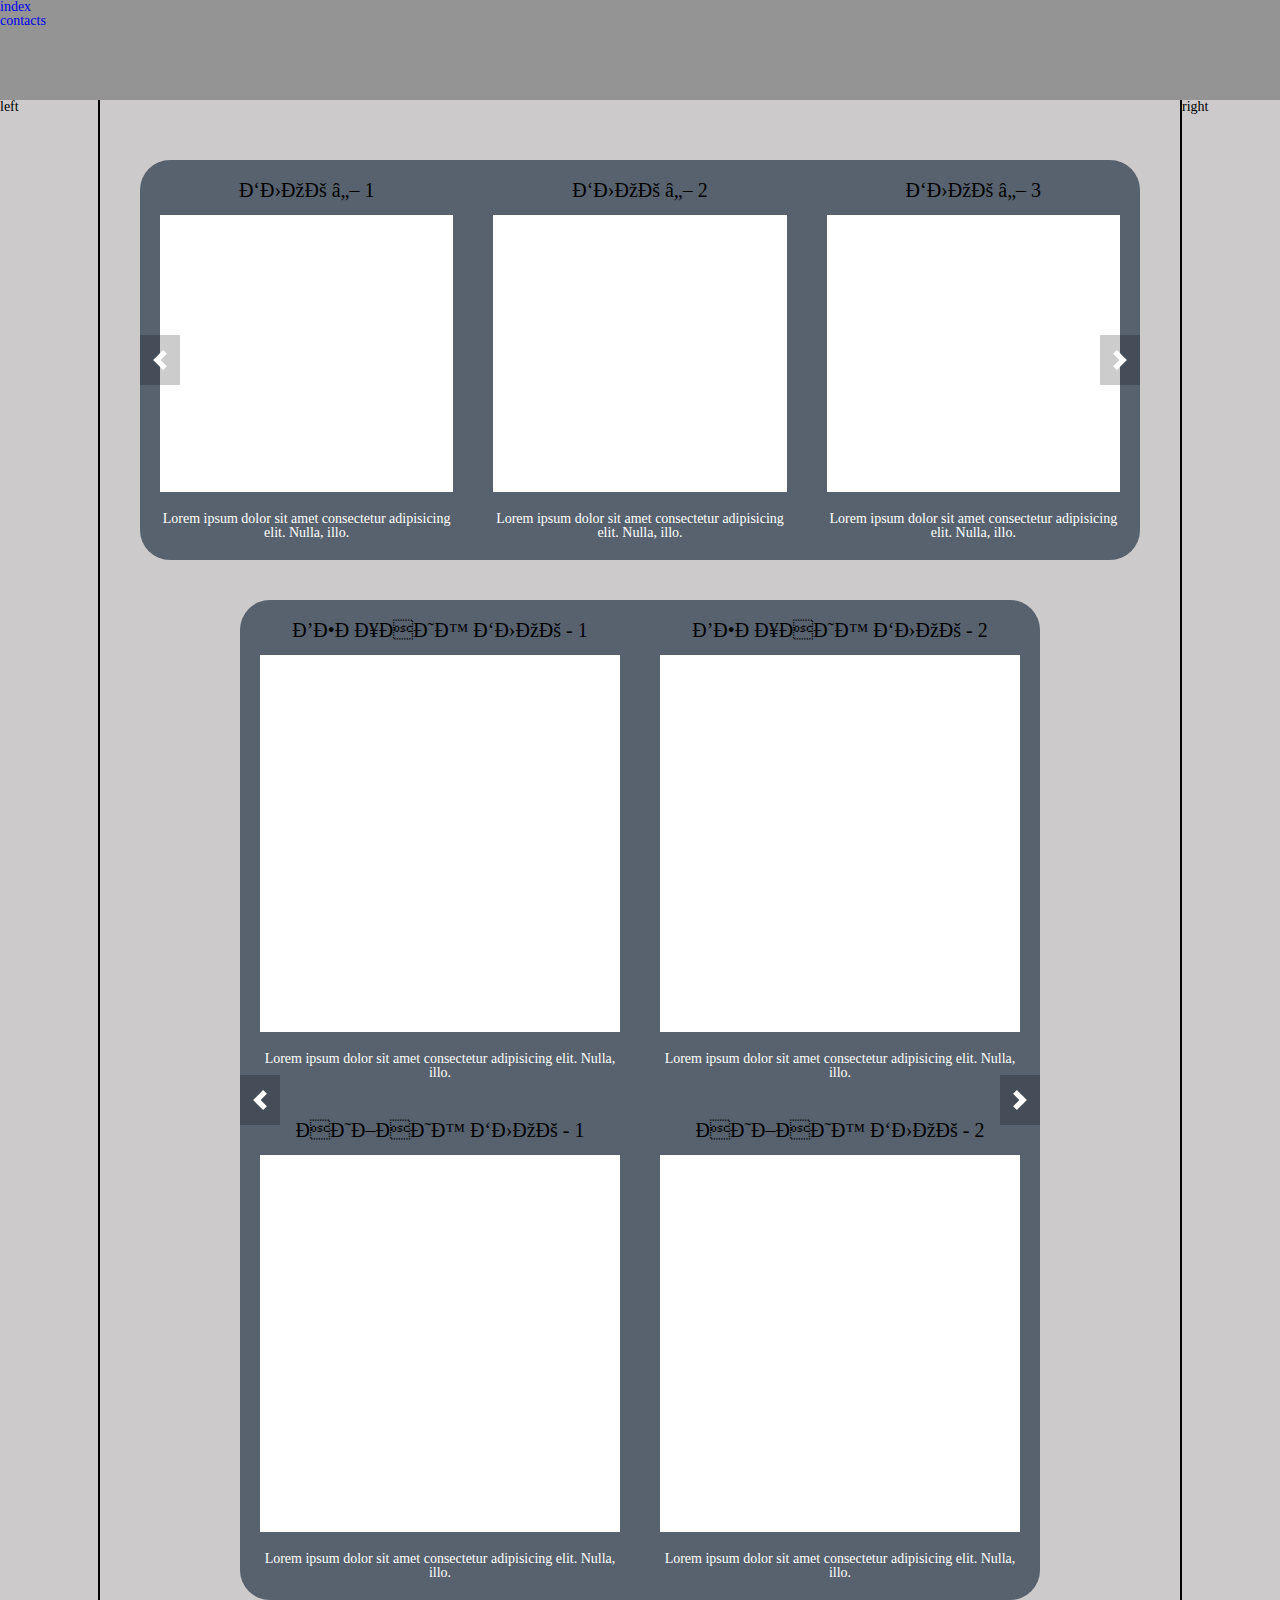
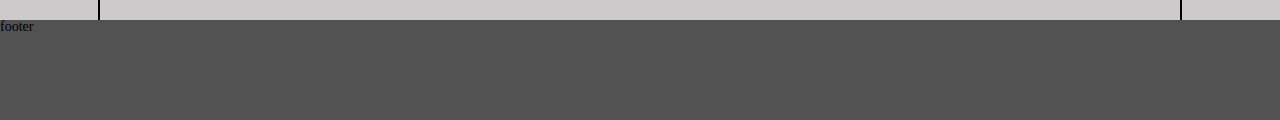
==== index.html @ 80ca8f9a "first commit" ====
<!DOCTYPE html>
<html lang="ru"
<head>
	<title>Web Page</title>
	<link rel="stylesheet" type="text/css" href="css/styles.css">
	<meta html-equiv="Content-type" content="text/html; charset=UTF-8" />
	<meta name="viewport" content="width=device-width, initial-scale=1.0">

	<!-- ChiefSlider CSS -->
	<link rel="stylesheet" href="/css/chief-slider.css">
	<!-- ChiefSlider JavaScript -->
	<script defer src="/js/chief-slider.js"></script>
	
</head>
<body>



<div class="wrapper">
	<div class="header">
		<ul class="li"><a href="index.html">index</a></ul>
		<ul class="li"><a href="html/Contacts.html">contacts</a></ul>
	</div>
	<div class="body">
		<div class="body__left">left</div>
		<div class="body__center">
			
			<div class="slider slider-1">
				<div class="slider__container container-1">
				  <div class="slider__wrapper">
					<div class="slider__items">
					  <div class="slider__item">
						<div class="slider__item-card">
							<div class="slider__item-card-title">БЛОК № 1</div>
							<div class="slider__item-card-igm"></div>
							<div class="slider__item-card-text">Lorem ipsum dolor sit amet consectetur adipisicing elit. Nulla, illo.</div>
						</div>
					  </div>
					  <div class="slider__item">
						<div class="slider__item-card">
							<div class="slider__item-card-title">БЛОК № 2</div>
							<div class="slider__item-card-igm"></div>
							<div class="slider__item-card-text">Lorem ipsum dolor sit amet consectetur adipisicing elit. Nulla, illo.</div>
						</div>
					  </div>
					  <div class="slider__item">
						<div class="slider__item-card">
							<div class="slider__item-card-title">БЛОК № 3</div>
							<div class="slider__item-card-igm"></div>
							<div class="slider__item-card-text">Lorem ipsum dolor sit amet consectetur adipisicing elit. Nulla, illo.</div>
						</div>
					  </div>
					  <div class="slider__item">
						<div class="slider__item-card">
							<div class="slider__item-card-title">БЛОК № 4</div>
							<div class="slider__item-card-igm"></div>
							<div class="slider__item-card-text">Lorem ipsum dolor sit amet consectetur adipisicing elit. Nulla, illo.</div>
						</div>
					  </div>
					  <div class="slider__item">
						<div class="slider__item-card">
							<div class="slider__item-card-title">БЛОК № 5</div>
							<div class="slider__item-card-igm"></div>
							<div class="slider__item-card-text">Lorem ipsum dolor sit amet consectetur adipisicing elit. Nulla, illo.</div>
						</div>
					  </div>
					  <div class="slider__item">
						<div class="slider__item-card">
							<div class="slider__item-card-title">БЛОК № 6</div>
							<div class="slider__item-card-igm"></div>
							<div class="slider__item-card-text">Lorem ipsum dolor sit amet consectetur adipisicing elit. Nulla, illo.</div>
						</div>
					  </div>
					  <div class="slider__item">
						<div class="slider__item-card">
							<div class="slider__item-card-title">БЛОК № 7</div>
							<div class="slider__item-card-igm"></div>
							<div class="slider__item-card-text">Lorem ipsum dolor sit amet consectetur adipisicing elit. Nulla, illo.</div>
						</div>
					  </div>
					  <div class="slider__item">
						<div class="slider__item-card">
							<div class="slider__item-card-title">БЛОК № 8</div>
							<div class="slider__item-card-igm"></div>
							<div class="slider__item-card-text">Lorem ipsum dolor sit amet consectetur adipisicing elit. Nulla, illo.</div>
						</div>
					  </div>
					  <div class="slider__item">
						<div class="slider__item-card">
							<div class="slider__item-card-title">БЛОК № 9</div>
							<div class="slider__item-card-igm"></div>
							<div class="slider__item-card-text">Lorem ipsum dolor sit amet consectetur adipisicing elit. Nulla, illo.</div>
						</div>
					  </div>
					  <div class="slider__item">
						<div class="slider__item-card">
							<div class="slider__item-card-title">БЛОК № 10</div>
							<div class="slider__item-card-igm"></div>
							<div class="slider__item-card-text">Lorem ipsum dolor sit amet consectetur adipisicing elit. Nulla, illo.</div>
						</div>
					  </div>
					  <div class="slider__item">
						<div class="slider__item-card">
							<div class="slider__item-card-title">БЛОК № 11</div>
							<div class="slider__item-card-igm"></div>
							<div class="slider__item-card-text">Lorem ipsum dolor sit amet consectetur adipisicing elit. Nulla, illo.</div>
						</div>
					  </div>
					  <div class="slider__item">
						<div class="slider__item-card">
							<div class="slider__item-card-title">БЛОК № 12</div>
							<div class="slider__item-card-igm"></div>
							<div class="slider__item-card-text">Lorem ipsum dolor sit amet consectetur adipisicing elit. Nulla, illo.</div>
						</div>
					  </div>
					  <div class="slider__item">
						<div class="slider__item-card">
							<div class="slider__item-card-title">БЛОК № 13</div>
							<div class="slider__item-card-igm"></div>
							<div class="slider__item-card-text">Lorem ipsum dolor sit amet consectetur adipisicing elit. Nulla, illo.</div>
						</div>
					  </div>
					  <div class="slider__item">
						<div class="slider__item-card">
							<div class="slider__item-card-title">БЛОК № 14</div>
							<div class="slider__item-card-igm"></div>
							<div class="slider__item-card-text">Lorem ipsum dolor sit amet consectetur adipisicing elit. Nulla, illo.</div>
						</div>
					  </div>
					  <div class="slider__item">
						<div class="slider__item-card">
							<div class="slider__item-card-title">БЛОК № 15</div>
							<div class="slider__item-card-igm"></div>
							<div class="slider__item-card-text">Lorem ipsum dolor sit amet consectetur adipisicing elit. Nulla, illo.</div>
						</div>
					  </div>
					  <div class="slider__item">
						<div class="slider__item-card">
							<div class="slider__item-card-title">БЛОК № 16</div>
							<div class="slider__item-card-igm"></div>
							<div class="slider__item-card-text">Lorem ipsum dolor sit amet consectetur adipisicing elit. Nulla, illo.</div>
						</div>
					  </div>
					  <div class="slider__item">
						<div class="slider__item-card">
							<div class="slider__item-card-title">БЛОК № 17</div>
							<div class="slider__item-card-igm"></div>
							<div class="slider__item-card-text">Lorem ipsum dolor sit amet consectetur adipisicing elit. Nulla, illo.</div>
						</div>
					  </div>
					  <div class="slider__item">
						<div class="slider__item-card">
							<div class="slider__item-card-title">БЛОК № 18</div>
							<div class="slider__item-card-igm"></div>
							<div class="slider__item-card-text">Lorem ipsum dolor sit amet consectetur adipisicing elit. Nulla, illo.</div>
						</div>
					  </div>
					</div>
				  </div>
				</div>
				<!-- Кнопки для перехода к предыдущему и следующему слайду -->
				<a href="#" class="slider__control" data-slide="prev"></a>
				<a href="#" class="slider__control" data-slide="next"></a>
			  </div>

			  <div class="slider slider-2">
				<div class="slider__container container-2">
				  <div class="slider__wrapper">
					<div class="slider__items">
					  <div class="slider__item">
						<div class="slider__item-box box">
							<div class="slider__item-box-card">
								<div class="slider__item-card-title">ВЕРХНИЙ БЛОК - 1</div>
								<div class="slider__item-card-igm"></div>
								<div class="slider__item-card-text">Lorem ipsum dolor sit amet consectetur adipisicing elit. Nulla, illo.</div>
							</div>
							<div class="slider__item-box-card">
								<div class="slider__item-card-title">ВЕРХНИЙ БЛОК - 2</div>
								<div class="slider__item-card-igm"></div>
								<div class="slider__item-card-text">Lorem ipsum dolor sit amet consectetur adipisicing elit. Nulla, illo.</div>
							</div>
							<div class="slider__item-box-card">
								<div class="slider__item-card-title">ВЕРХНИЙ БЛОК - 3</div>
								<div class="slider__item-card-igm"></div>
								<div class="slider__item-card-text">Lorem ipsum dolor sit amet consectetur adipisicing elit. Nulla, illo.</div>
							</div>
							<div class="slider__item-box-card">
								<div class="slider__item-card-title">ВЕРХНИЙ БЛОК - 4</div>
								<div class="slider__item-card-igm"></div>
								<div class="slider__item-card-text">Lorem ipsum dolor sit amet consectetur adipisicing elit. Nulla, illo.</div>
							</div>
							<div class="slider__item-box-card">
								<div class="slider__item-card-title">ВЕРХНИЙ БЛОК - 5</div>
								<div class="slider__item-card-igm"></div>
								<div class="slider__item-card-text">Lorem ipsum dolor sit amet consectetur adipisicing elit. Nulla, illo.</div>
							</div>
							<div class="slider__item-box-card">
								<div class="slider__item-card-title">ВЕРХНИЙ БЛОК - 6</div>
								<div class="slider__item-card-igm"></div>
								<div class="slider__item-card-text">Lorem ipsum dolor sit amet consectetur adipisicing elit. Nulla, illo.</div>
							</div>
							<div class="slider__item-box-card">
								<div class="slider__item-card-title">ВЕРХНИЙ БЛОК - 7</div>
								<div class="slider__item-card-igm"></div>
								<div class="slider__item-card-text">Lorem ipsum dolor sit amet consectetur adipisicing elit. Nulla, illo.</div>
							</div>
							<div class="slider__item-box-card">
								<div class="slider__item-card-title">ВЕРХНИЙ БЛОК - 8</div>
								<div class="slider__item-card-igm"></div>
								<div class="slider__item-card-text">Lorem ipsum dolor sit amet consectetur adipisicing elit. Nulla, illo.</div>
							</div>
						</div>
					  </div>
					  <div class="slider__item">
						<div class="slider__item-box box">
							<div class="slider__item-box-card">
								<div class="slider__item-card-title">НИЖНИЙ БЛОК - 1</div>
								<div class="slider__item-card-igm"></div>
								<div class="slider__item-card-text">Lorem ipsum dolor sit amet consectetur adipisicing elit. Nulla, illo.</div>
							</div>
							<div class="slider__item-box-card">
								<div class="slider__item-card-title">НИЖНИЙ БЛОК - 2</div>
								<div class="slider__item-card-igm"></div>
								<div class="slider__item-card-text">Lorem ipsum dolor sit amet consectetur adipisicing elit. Nulla, illo.</div>
							</div>
							<div class="slider__item-box-card">
								<div class="slider__item-card-title">НИЖНИЙ БЛОК - 3</div>
								<div class="slider__item-card-igm"></div>
								<div class="slider__item-card-text">Lorem ipsum dolor sit amet consectetur adipisicing elit. Nulla, illo.</div>
							</div>
							<div class="slider__item-box-card">
								<div class="slider__item-card-title">НИЖНИЙ БЛОК - 4</div>
								<div class="slider__item-card-igm"></div>
								<div class="slider__item-card-text">Lorem ipsum dolor sit amet consectetur adipisicing elit. Nulla, illo.</div>
							</div>
							<div class="slider__item-box-card">
								<div class="slider__item-card-title">НИЖНИЙ БЛОК - 5</div>
								<div class="slider__item-card-igm"></div>
								<div class="slider__item-card-text">Lorem ipsum dolor sit amet consectetur adipisicing elit. Nulla, illo.</div>
							</div>
							<div class="slider__item-box-card">
								<div class="slider__item-card-title">НИЖНИЙ БЛОК - 6</div>
								<div class="slider__item-card-igm"></div>
								<div class="slider__item-card-text">Lorem ipsum dolor sit amet consectetur adipisicing elit. Nulla, illo.</div>
							</div>
							<div class="slider__item-box-card">
								<div class="slider__item-card-title">НИЖНИЙ БЛОК - 7</div>
								<div class="slider__item-card-igm"></div>
								<div class="slider__item-card-text">Lorem ipsum dolor sit amet consectetur adipisicing elit. Nulla, illo.</div>
							</div>
							<div class="slider__item-box-card">
								<div class="slider__item-card-title">НИЖНИЙ БЛОК - 8</div>
								<div class="slider__item-card-igm"></div>
								<div class="slider__item-card-text">Lorem ipsum dolor sit amet consectetur adipisicing elit. Nulla, illo.</div>
							</div>
						</div>
					  </div>
					</div>
				  </div>
				</div>
				<!-- Кнопки для перехода к предыдущему и следующему слайду -->
				<a href="#" class="slider__control" data-slide="prev"></a>
				<a href="#" class="slider__control" data-slide="next"></a>
			  </div>

		</div>
		<div class="body__right">right</div>
	</div>
	<div class="footer">footer</div>
</div>




	<script src="https://code.jquery.com/jquery-3.6.0.slim.min.js" integrity="sha256-u7e5khyithlIdTpu22PHhENmPcRdFiHRjhAuHcs05RI=" crossorigin="anonymous"></script>
	<script src="js/script.js"></script>
	
</body>
</html>
---- css/styles.css ----
* {
  padding: 0;
  margin: 0;
  border: 0;
}

*, *:before, *:after {
  -webkit-box-sizing: border-box;
  box-sizing: border-box;
}

:focus, :active {
  outline: none;
}

a:focus, a:active {
  outline: none;
}

nav, footer, header, aside {
  display: block;
}

html, body {
  height: 100%;
  width: 100%;
  font-size: 100%;
  line-height: 1;
  font-size: 14px;
  -ms-text-size-adjust: 100%;
  -moz-text-size-adjust: 100%;
  -webkit-text-size-adjust: 100%;
}

input, button, textarea {
  font-family: inherit;
}

input::-ms-clear {
  display: none;
}

button {
  cursor: pointer;
}

button::-moz-focus-inner {
  padding: 0;
  border: 0;
}

a, a:visited {
  text-decoration: none;
}

a:hover {
  text-decoration: none;
}

ul li {
  list-style: none;
}

img {
  vertical-align: top;
}

h1, h2, h3, h4, h5, h6 {
  font-size: inherit;
  font-weight: 400;
}

.wrapper {
  min-height: 100%;
  display: -ms-grid;
  display: grid;
  -ms-grid-rows: auto 1fr auto;
  grid-template-rows: auto 1fr auto;
}

.header {
  width: 100%;
  background-color: #949494;
  height: 100px;
}

.body {
  width: 100%;
  background-color: #cccaca;
  display: -ms-grid;
  display: grid;
  -ms-grid-columns: auto 1fr auto;
  grid-template-columns: auto 1fr auto;
}
.body__left {
  width: 100px;
  border-right: 2px solid black;
}
.body__center {
  min-height: 1000px;
  padding: 20px 25px;
  display: -webkit-box;
  display: -ms-flexbox;
  display: flex;
  -webkit-box-orient: vertical;
  -webkit-box-direction: normal;
      -ms-flex-direction: column;
          flex-direction: column;
  -webkit-box-align: center;
      -ms-flex-align: center;
          align-items: center;
}
.body__right {
  width: 100px;
  border-left: 2px solid black;
}

.footer {
  width: 100%;
  height: 100px;
  background-color: #525252;
}

.slider__container {
  border-radius: 30px;
}
.slider__container.container-1 {
  max-width: 1000px;
}
.slider__container.container-2 {
  max-width: 800px;
}
.slider__item-card {
  height: 400px;
  display: -webkit-box;
  display: -ms-flexbox;
  display: flex;
  -webkit-box-orient: vertical;
  -webkit-box-direction: normal;
      -ms-flex-direction: column;
          flex-direction: column;
  background: #57626e;
  padding: 20px;
  -webkit-box-pack: center;
      -ms-flex-pack: center;
          justify-content: center;
  -webkit-box-align: center;
      -ms-flex-align: center;
          align-items: center;
}
.slider__item-card-title {
  font-size: 20px;
  text-align: center;
  margin: 0 0 15px 0;
}
.slider__item-card-igm {
  width: 100%;
  height: 100%;
  background: #fff;
  margin: 0 0 20px 0;
}
.slider__item-card-text {
  color: #fff;
  text-align: center;
}
.slider-1 {
  margin: 40px 0;
}

.slider__item-box-card {
  min-width: 400px;
  min-height: 500px;
  display: -webkit-box;
  display: -ms-flexbox;
  display: flex;
  -webkit-box-orient: vertical;
  -webkit-box-direction: normal;
      -ms-flex-direction: column;
          flex-direction: column;
  background: #57626e;
  padding: 20px;
  -webkit-box-pack: center;
      -ms-flex-pack: center;
          justify-content: center;
  -webkit-box-align: center;
      -ms-flex-align: center;
          align-items: center;
}
.slider__item-card-title {
  font-size: 20px;
  text-align: center;
  margin: 0 0 15px 0;
}
.slider__item-card-igm {
  width: 100%;
  height: 100%;
  background: #fff;
  margin: 0 0 20px 0;
}
.slider__item-card-text {
  color: #fff;
  text-align: center;
}
---- css/chief-slider.css ----
/*!
* chiefSlider
*   site: https://itchief.ru/javascript/slider
*   github: https://github.com/itchief/ui-components
*
* Copyright 2018-2021 Alexander Maltsev
* Licensed under MIT (https://github.com/itchief/ui-components/blob/master/LICENSE)
*/

.slider {
  position: relative;
}

.slider__container {
  overflow: hidden;
}

.slider__wrapper {
  /* overflow: hidden; */
}

.slider__items {
  display: flex;
  transition: transform 0.5s ease;
}
.slider-2 .slider__items {
  flex-wrap: wrap;
}
.slider_disable-transition {
  transition: none;
}

.slider__item {
  flex: 0 0 33.333%;
  max-width: 100%;
  user-select: none;
}

.slider-2 .slider__item {
  flex: 0 0 100%;
}
.slider-2 .slider__item > .box{
  display: flex;
}

/* кнопки влево и вправо */

.slider__control {
  position: absolute;
  top: 50%;
  display: flex;
  align-items: center;
  justify-content: center;
  width: 40px;
  color: #fff;
  text-align: center;
  height: 50px;
  transform: translateY(-50%);
  background: rgba(0, 0, 0, 0.2);
}

.slider__control_hide {
  display: none;
}

.slider__control[data-slide='prev'] {
  left: 0;
}

.slider__control[data-slide='next'] {
  right: 0;
}

.slider__control:hover,
.slider__control:focus {
  color: #fff;
  text-decoration: none;
  outline: 0;
  background: rgba(0, 0, 0, 0.3);
}

.slider__control::before {
  content: '';
  display: inline-block;
  width: 20px;
  height: 20px;
  background: transparent no-repeat center center;
  background-size: 100% 100%;
}

.slider__control[data-slide='prev']::before {
  background-image: url("data:image/svg+xml;charset=utf8,%3Csvg xmlns='http://www.w3.org/2000/svg' fill='%23fff' viewBox='0 0 8 8'%3E%3Cpath d='M5.25 0l-4 4 4 4 1.5-1.5-2.5-2.5 2.5-2.5-1.5-1.5z'/%3E%3C/svg%3E");
}

.slider__control[data-slide='next']::before {
  background-image: url("data:image/svg+xml;charset=utf8,%3Csvg xmlns='http://www.w3.org/2000/svg' fill='%23fff' viewBox='0 0 8 8'%3E%3Cpath d='M2.75 0l-1.5 1.5 2.5 2.5-2.5 2.5 1.5 1.5 4-4-4-4z'/%3E%3C/svg%3E");
}

/* индикаторы */

.slider__indicators {
  position: absolute;
  right: 0;
  bottom: 0;
  left: 0;
  z-index: 15;
  display: flex;
  justify-content: center;
  padding-left: 0;
  margin-right: 15%;
  margin-left: 15%;
  list-style: none;
  margin-top: 0;
  margin-bottom: 0;
}

.slider__indicators li {
  box-sizing: content-box;
  flex: 0 1 auto;
  width: 30px;
  height: 5px;
  margin-right: 3px;
  margin-left: 3px;
  text-indent: -999px;
  cursor: pointer;
  background-color: rgba(255, 255, 255, 0.5);
  background-clip: padding-box;
  border-top: 15px solid transparent;
  border-bottom: 15px solid transparent;
}

.slider__indicators li.active {
  background-color: rgba(255, 255, 255, 0.9);
}
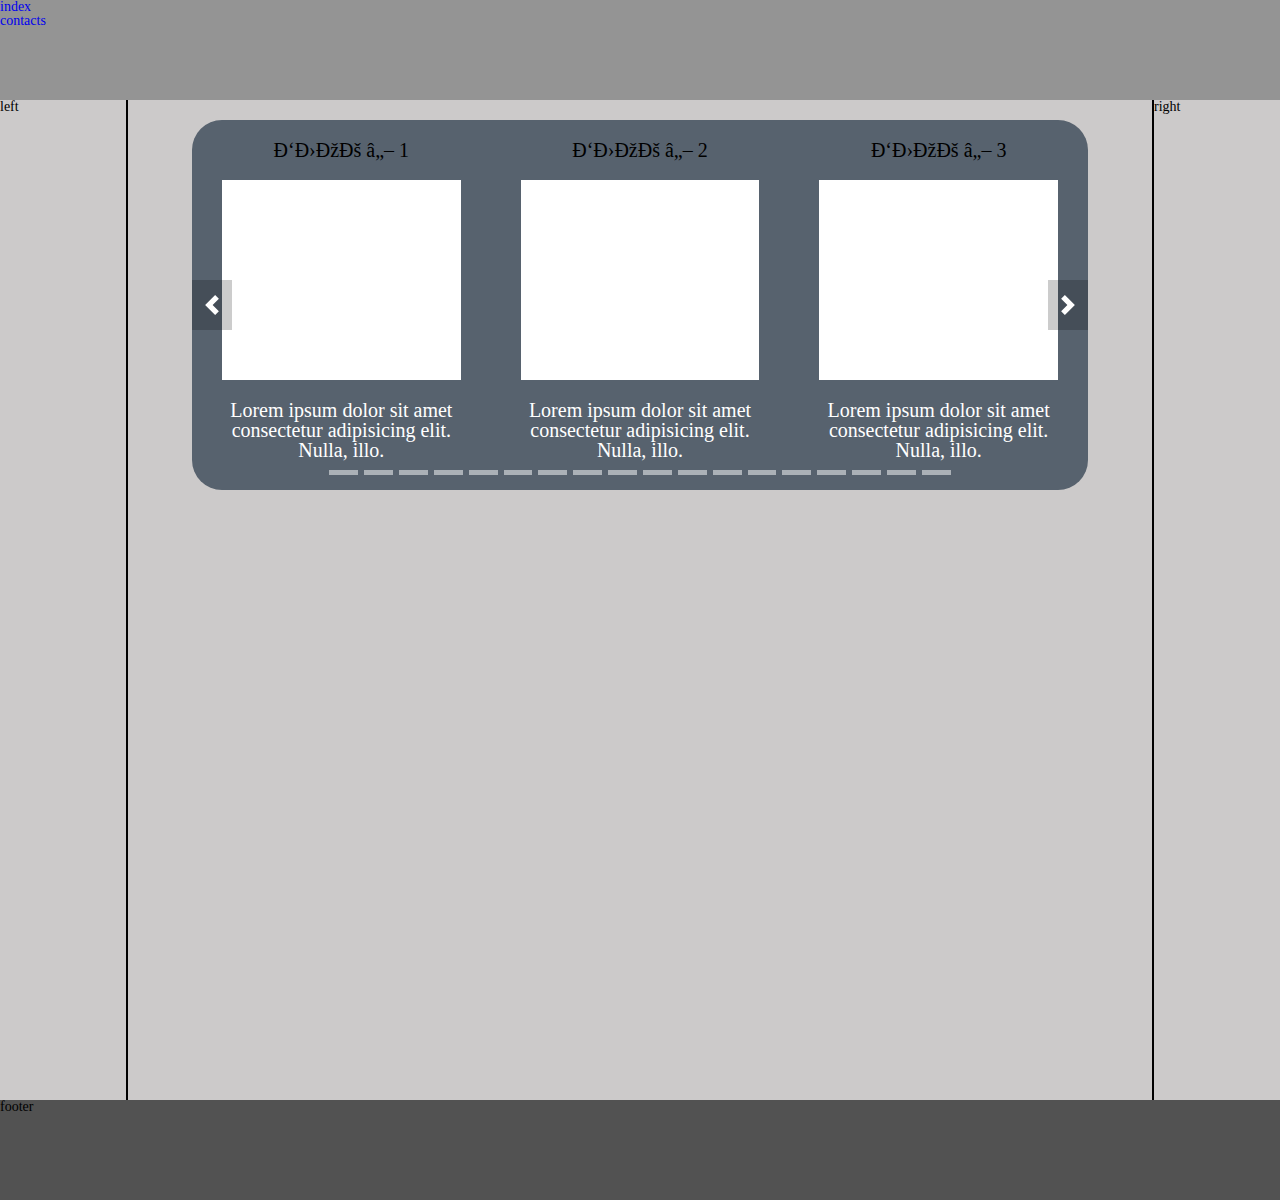
==== commit a3429b49: "master" ====
--- a/index.html
+++ b/index.html
@@ -7,9 +7,9 @@
 	<meta name="viewport" content="width=device-width, initial-scale=1.0">
 
 	<!-- ChiefSlider CSS -->
-	<link rel="stylesheet" href="/css/chief-slider.css">
+	<link rel="stylesheet" href="css/chief-slider.css">
 	<!-- ChiefSlider JavaScript -->
-	<script defer src="/js/chief-slider.js"></script>
+	<script defer src="js/chief-slider.js"></script>
 	
 </head>
 <body>
@@ -161,107 +161,28 @@
 				<!-- Кнопки для перехода к предыдущему и следующему слайду -->
 				<a href="#" class="slider__control" data-slide="prev"></a>
 				<a href="#" class="slider__control" data-slide="next"></a>
+				<ol class="slider__indicators">
+					<li data-slide-to="0"></li>
+					<li data-slide-to="1"></li>
+					<li data-slide-to="2"></li>
+					<li data-slide-to="3"></li>
+					<li data-slide-to="4"></li>
+					<li data-slide-to="5"></li>
+					<li data-slide-to="6"></li>
+					<li data-slide-to="7"></li>
+					<li data-slide-to="8"></li>
+					<li data-slide-to="9"></li>
+					<li data-slide-to="10"></li>
+					<li data-slide-to="11"></li>
+					<li data-slide-to="12"></li>
+					<li data-slide-to="13"></li>
+					<li data-slide-to="14"></li>
+					<li data-slide-to="15"></li>
+					<li data-slide-to="16"></li>
+					<li data-slide-to="17"></li>
+				  </ol>
 			  </div>
 
-			  <div class="slider slider-2">
-				<div class="slider__container container-2">
-				  <div class="slider__wrapper">
-					<div class="slider__items">
-					  <div class="slider__item">
-						<div class="slider__item-box box">
-							<div class="slider__item-box-card">
-								<div class="slider__item-card-title">ВЕРХНИЙ БЛОК - 1</div>
-								<div class="slider__item-card-igm"></div>
-								<div class="slider__item-card-text">Lorem ipsum dolor sit amet consectetur adipisicing elit. Nulla, illo.</div>
-							</div>
-							<div class="slider__item-box-card">
-								<div class="slider__item-card-title">ВЕРХНИЙ БЛОК - 2</div>
-								<div class="slider__item-card-igm"></div>
-								<div class="slider__item-card-text">Lorem ipsum dolor sit amet consectetur adipisicing elit. Nulla, illo.</div>
-							</div>
-							<div class="slider__item-box-card">
-								<div class="slider__item-card-title">ВЕРХНИЙ БЛОК - 3</div>
-								<div class="slider__item-card-igm"></div>
-								<div class="slider__item-card-text">Lorem ipsum dolor sit amet consectetur adipisicing elit. Nulla, illo.</div>
-							</div>
-							<div class="slider__item-box-card">
-								<div class="slider__item-card-title">ВЕРХНИЙ БЛОК - 4</div>
-								<div class="slider__item-card-igm"></div>
-								<div class="slider__item-card-text">Lorem ipsum dolor sit amet consectetur adipisicing elit. Nulla, illo.</div>
-							</div>
-							<div class="slider__item-box-card">
-								<div class="slider__item-card-title">ВЕРХНИЙ БЛОК - 5</div>
-								<div class="slider__item-card-igm"></div>
-								<div class="slider__item-card-text">Lorem ipsum dolor sit amet consectetur adipisicing elit. Nulla, illo.</div>
-							</div>
-							<div class="slider__item-box-card">
-								<div class="slider__item-card-title">ВЕРХНИЙ БЛОК - 6</div>
-								<div class="slider__item-card-igm"></div>
-								<div class="slider__item-card-text">Lorem ipsum dolor sit amet consectetur adipisicing elit. Nulla, illo.</div>
-							</div>
-							<div class="slider__item-box-card">
-								<div class="slider__item-card-title">ВЕРХНИЙ БЛОК - 7</div>
-								<div class="slider__item-card-igm"></div>
-								<div class="slider__item-card-text">Lorem ipsum dolor sit amet consectetur adipisicing elit. Nulla, illo.</div>
-							</div>
-							<div class="slider__item-box-card">
-								<div class="slider__item-card-title">ВЕРХНИЙ БЛОК - 8</div>
-								<div class="slider__item-card-igm"></div>
-								<div class="slider__item-card-text">Lorem ipsum dolor sit amet consectetur adipisicing elit. Nulla, illo.</div>
-							</div>
-						</div>
-					  </div>
-					  <div class="slider__item">
-						<div class="slider__item-box box">
-							<div class="slider__item-box-card">
-								<div class="slider__item-card-title">НИЖНИЙ БЛОК - 1</div>
-								<div class="slider__item-card-igm"></div>
-								<div class="slider__item-card-text">Lorem ipsum dolor sit amet consectetur adipisicing elit. Nulla, illo.</div>
-							</div>
-							<div class="slider__item-box-card">
-								<div class="slider__item-card-title">НИЖНИЙ БЛОК - 2</div>
-								<div class="slider__item-card-igm"></div>
-								<div class="slider__item-card-text">Lorem ipsum dolor sit amet consectetur adipisicing elit. Nulla, illo.</div>
-							</div>
-							<div class="slider__item-box-card">
-								<div class="slider__item-card-title">НИЖНИЙ БЛОК - 3</div>
-								<div class="slider__item-card-igm"></div>
-								<div class="slider__item-card-text">Lorem ipsum dolor sit amet consectetur adipisicing elit. Nulla, illo.</div>
-							</div>
-							<div class="slider__item-box-card">
-								<div class="slider__item-card-title">НИЖНИЙ БЛОК - 4</div>
-								<div class="slider__item-card-igm"></div>
-								<div class="slider__item-card-text">Lorem ipsum dolor sit amet consectetur adipisicing elit. Nulla, illo.</div>
-							</div>
-							<div class="slider__item-box-card">
-								<div class="slider__item-card-title">НИЖНИЙ БЛОК - 5</div>
-								<div class="slider__item-card-igm"></div>
-								<div class="slider__item-card-text">Lorem ipsum dolor sit amet consectetur adipisicing elit. Nulla, illo.</div>
-							</div>
-							<div class="slider__item-box-card">
-								<div class="slider__item-card-title">НИЖНИЙ БЛОК - 6</div>
-								<div class="slider__item-card-igm"></div>
-								<div class="slider__item-card-text">Lorem ipsum dolor sit amet consectetur adipisicing elit. Nulla, illo.</div>
-							</div>
-							<div class="slider__item-box-card">
-								<div class="slider__item-card-title">НИЖНИЙ БЛОК - 7</div>
-								<div class="slider__item-card-igm"></div>
-								<div class="slider__item-card-text">Lorem ipsum dolor sit amet consectetur adipisicing elit. Nulla, illo.</div>
-							</div>
-							<div class="slider__item-box-card">
-								<div class="slider__item-card-title">НИЖНИЙ БЛОК - 8</div>
-								<div class="slider__item-card-igm"></div>
-								<div class="slider__item-card-text">Lorem ipsum dolor sit amet consectetur adipisicing elit. Nulla, illo.</div>
-							</div>
-						</div>
-					  </div>
-					</div>
-				  </div>
-				</div>
-				<!-- Кнопки для перехода к предыдущему и следующему слайду -->
-				<a href="#" class="slider__control" data-slide="prev"></a>
-				<a href="#" class="slider__control" data-slide="next"></a>
-			  </div>
 
 		</div>
 		<div class="body__right">right</div>
--- a/css/styles.css
+++ b/css/styles.css
@@ -93,7 +93,7 @@
   grid-template-columns: auto 1fr auto;
 }
 .body__left {
-  width: 100px;
+  width: calc(100vw*0.1);
   border-right: 2px solid black;
 }
 .body__center {
@@ -111,7 +111,7 @@
           align-items: center;
 }
 .body__right {
-  width: 100px;
+  width: calc(100vw*0.1);
   border-left: 2px solid black;
 }
 
@@ -121,83 +121,51 @@
   background-color: #525252;
 }
 
+.slider {
+  width: calc(100vw*0.70);
+}
 .slider__container {
   border-radius: 30px;
 }
-.slider__container.container-1 {
-  max-width: 1000px;
-}
-.slider__container.container-2 {
-  max-width: 800px;
-}
 .slider__item-card {
-  height: 400px;
-  display: -webkit-box;
-  display: -ms-flexbox;
-  display: flex;
-  -webkit-box-orient: vertical;
-  -webkit-box-direction: normal;
-      -ms-flex-direction: column;
-          flex-direction: column;
-  background: #57626e;
-  padding: 20px;
+  display: -ms-grid;
+  display: grid;
+  gap: 20px;
+  -ms-grid-columns: 0.8fr;
+  grid-template-columns: 0.8fr;
+  -ms-grid-rows: auto 20px 1fr 20px auto;
+  grid-template-rows: auto 1fr auto;
   -webkit-box-pack: center;
       -ms-flex-pack: center;
           justify-content: center;
-  -webkit-box-align: center;
-      -ms-flex-align: center;
-          align-items: center;
+  background: #57626e;
+  padding: 20px 0 30px 0;
+}
+.slider__item-card > *:nth-child(1) {
+  -ms-grid-row: 1;
+  -ms-grid-column: 1;
+}
+.slider__item-card > *:nth-child(2) {
+  -ms-grid-row: 3;
+  -ms-grid-column: 1;
+}
+.slider__item-card > *:nth-child(3) {
+  -ms-grid-row: 5;
+  -ms-grid-column: 1;
 }
 .slider__item-card-title {
   font-size: 20px;
   text-align: center;
-  margin: 0 0 15px 0;
 }
 .slider__item-card-igm {
+  min-width: 50px;
+  min-height: 200px;
   width: 100%;
   height: 100%;
   background: #fff;
-  margin: 0 0 20px 0;
 }
 .slider__item-card-text {
   color: #fff;
   text-align: center;
-}
-.slider-1 {
-  margin: 40px 0;
-}
-
-.slider__item-box-card {
-  min-width: 400px;
-  min-height: 500px;
-  display: -webkit-box;
-  display: -ms-flexbox;
-  display: flex;
-  -webkit-box-orient: vertical;
-  -webkit-box-direction: normal;
-      -ms-flex-direction: column;
-          flex-direction: column;
-  background: #57626e;
-  padding: 20px;
-  -webkit-box-pack: center;
-      -ms-flex-pack: center;
-          justify-content: center;
-  -webkit-box-align: center;
-      -ms-flex-align: center;
-          align-items: center;
-}
-.slider__item-card-title {
   font-size: 20px;
-  text-align: center;
-  margin: 0 0 15px 0;
-}
-.slider__item-card-igm {
-  width: 100%;
-  height: 100%;
-  background: #fff;
-  margin: 0 0 20px 0;
-}
-.slider__item-card-text {
-  color: #fff;
-  text-align: center;
 }--- a/css/chief-slider.css
+++ b/css/chief-slider.css
@@ -23,24 +23,39 @@
   display: flex;
   transition: transform 0.5s ease;
 }
-.slider-2 .slider__items {
-  flex-wrap: wrap;
-}
+
 .slider_disable-transition {
   transition: none;
 }
 
 .slider__item {
-  flex: 0 0 33.333%;
   max-width: 100%;
   user-select: none;
 }
-
-.slider-2 .slider__item {
-  flex: 0 0 100%;
+@media (min-width: 1801px) {
+  .slider__item {
+    flex: 0 0 20%;
+  }
 }
-.slider-2 .slider__item > .box{
-  display: flex;
+@media (max-width: 1800px) {
+  .slider__item {
+    flex: 0 0 25%;
+  }
+}
+@media (max-width: 1400px) {
+  .slider__item {
+    flex: 0 0 33.333333%;
+  }
+}
+@media (max-width: 1100px) {
+  .slider__item {
+    flex: 0 0 50%;
+  }
+}
+@media (max-width: 800px) {
+  .slider__item {
+    flex: 0 0 100%;
+  }
 }
 
 /* кнопки влево и вправо */
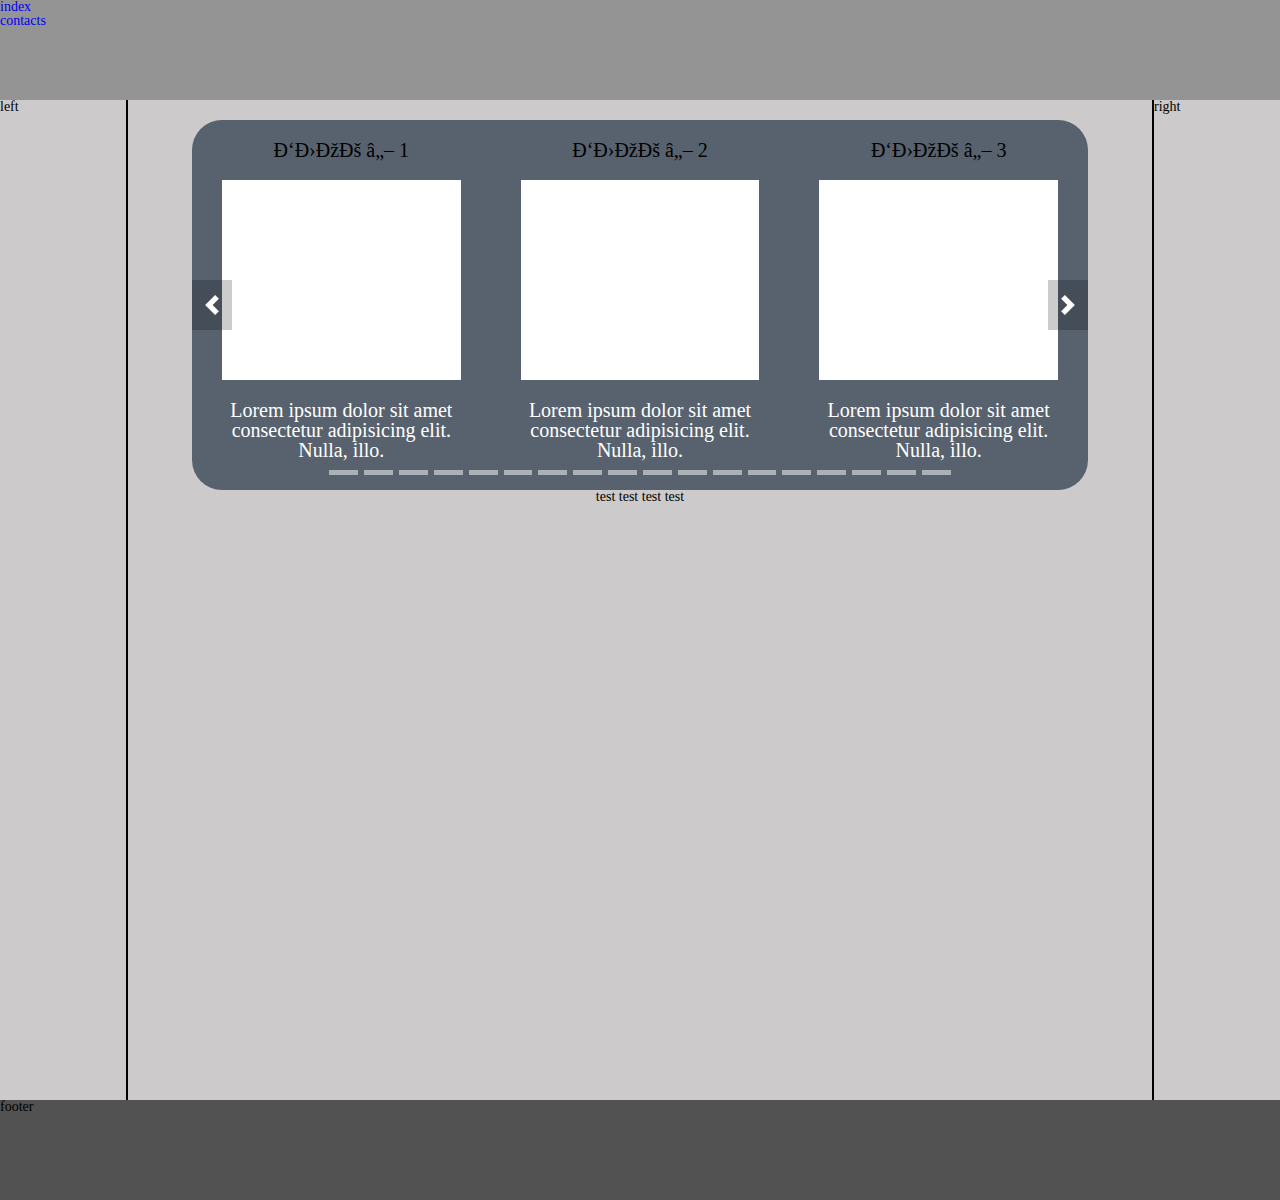
==== commit 24da4718: "master" ====
--- a/index.html
+++ b/index.html
@@ -182,7 +182,7 @@
 					<li data-slide-to="17"></li>
 				  </ol>
 			  </div>
-
+			  <div>test test test test</div>
 
 		</div>
 		<div class="body__right">right</div>
--- a/css/chief-slider.css
+++ b/css/chief-slider.css
@@ -34,6 +34,7 @@
 }
 @media (min-width: 1801px) {
   .slider__item {
+    
     flex: 0 0 20%;
   }
 }
